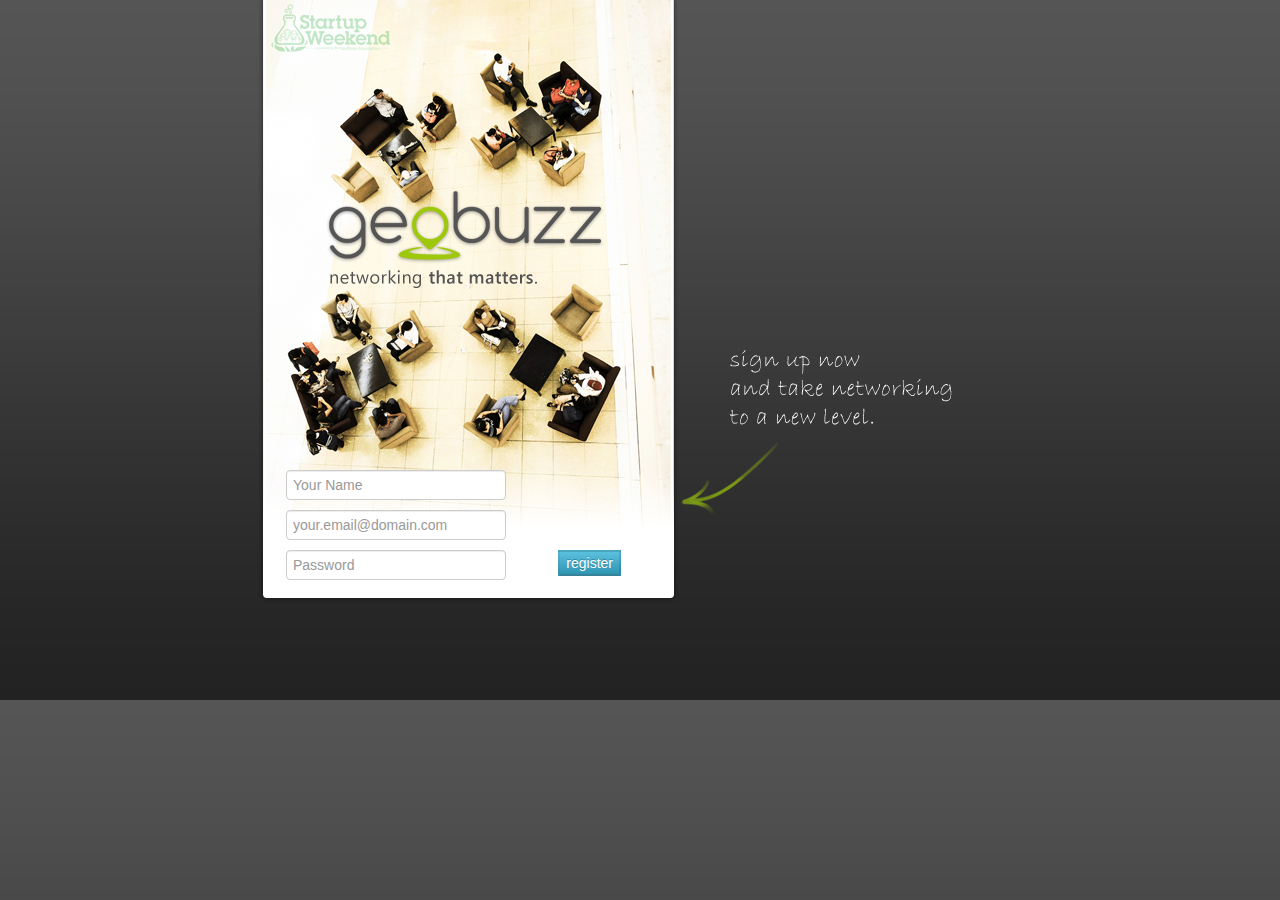
==== lp/index.html @ 6b66afb9 "new structure" ====
<!DOCTYPE html>
<!--[if lt IE 7]>      <html class="no-js lt-ie9 lt-ie8 lt-ie7"> <![endif]-->
<!--[if IE 7]>         <html class="no-js lt-ie9 lt-ie8"> <![endif]-->
<!--[if IE 8]>         <html class="no-js lt-ie9"> <![endif]-->
<!--[if gt IE 8]><!--> <html class="no-js"> <!--<![endif]-->
    <head>
        <meta charset="utf-8">
        <meta http-equiv="X-UA-Compatible" content="IE=edge,chrome=1">
        <title></title>
        <meta name="description" content="">
        <meta name="viewport" content="width=device-width">

        <!-- Place favicon.ico and apple-touch-icon.png in the root directory -->

        <link rel="stylesheet" href="css/normalize.css">
        <link rel="stylesheet" href="css/bootstrap.min.css">
        <link rel="stylesheet" href="css/landingpage.css">
        <script src="js/vendor/jquery-1.8.0.min.js"></script>
        <script src="//geobuzz.azure-mobile.net/client/MobileServices.Web-1.0.0.min.js"></script>
        <script src="js/vendor/modernizr-2.6.1.min.js"></script>
        <script src="js/vendor/bootstrap.min.js"></script>
        
    </head>
    <body>
        <!--[if lt IE 7]>
            <p class="chromeframe">You are using an outdated browser. <a href="http://browsehappy.com/">Upgrade your browser today</a> or <a href="http://www.google.com/chromeframe/?redirect=true">install Google Chrome Frame</a> to better experience this site.</p>
        <![endif]-->


        <div id="lp-background">
            <form method="POST" id="lp-form">
                <input type="text" id="lp-name" placeholder="Your Name" />
                <input type="email" id="lp-email" placeholder="your.email@domain.com" />
                <input type="password" id="lp-password" placeholder="Password" />
                <input type="button" id="lp-submit" value="register" class="btn-info" />
            </form>
        </div>
        <div id="lp-signup"></div>

        <script src="//ajax.googleapis.com/ajax/libs/jquery/1.8.0/jquery.min.js"></script>
        <script>window.jQuery || document.write('<script src="js/vendor/jquery-1.8.0.min.js"><\/script>')</script>

        <script src="js/register.js"></script>

        <!-- Google Analytics: change UA-XXXXX-X to be your site's ID. -->
        <script>
            var _gaq = [['_setAccount', 'UA-XXXXX-X'], ['_trackPageview']];
            (function(d, t) {
                var g = d.createElement(t), s = d.getElementsByTagName(t)[0];
                g.src = ('https:' == location.protocol ? '//ssl' : '//www') + '.google-analytics.com/ga.js';
                s.parentNode.insertBefore(g, s)
            }(document, 'script'));
        </script>
    </body>
</html>
---- lp/css/landingpage.css ----
/* 
    Document   : landingpage
    Created on : Mar 23, 2013, 4:40:08 PM
    Author     : Jens
    Description:
        Purpose of the stylesheet follows.
*/

body {
    background: url("../img/lp-body-bg.png") #222;
    
}

#wrapper {
    width:100%;
    height:100%;
}

#lp-background {
    background: url("../img/lp-background-2.png");
    width:425px;
    height:608px;
    position:relative;
    margin-left:20%;
    float:left;
    top:0;
}

#lp-form {
    position:absolute;
    top: 470px;
    left:30px;
}

#lp-submit {
    float: right;
    margin-right:60px;
}

#lp-signup {
    width: 273px;
    height:170px;
    background: url("../img/lp-signup.png");
    margin-top:350px;
    float:left;
}
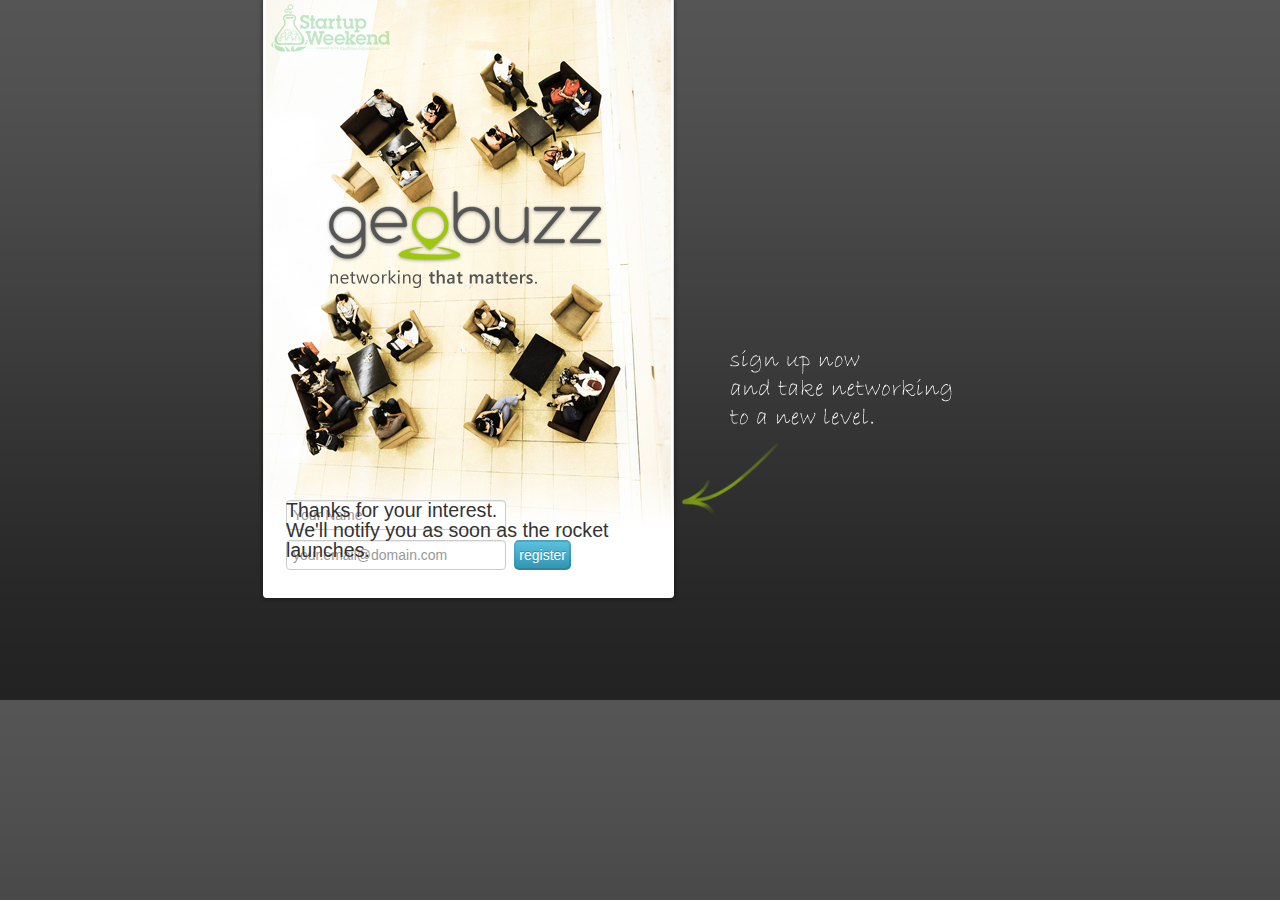
==== commit bbd68d1d: "lp-update" ====
--- a/lp/index.html
+++ b/lp/index.html
@@ -31,9 +31,9 @@
             <form method="POST" id="lp-form">
                 <input type="text" id="lp-name" placeholder="Your Name" />
                 <input type="email" id="lp-email" placeholder="your.email@domain.com" />
-                <input type="password" id="lp-password" placeholder="Password" />
                 <input type="button" id="lp-submit" value="register" class="btn-info" />
             </form>
+            <div id="lp-success">Thanks for your interest.<br>We'll notify you as soon as the rocket launches.</div>
         </div>
         <div id="lp-signup"></div>
 
--- a/lp/css/landingpage.css
+++ b/lp/css/landingpage.css
@@ -26,15 +26,21 @@
     top:0;
 }
 
-#lp-form {
+#lp-form, #lp-success {
     position:absolute;
-    top: 470px;
+    top: 500px;
     left:30px;
+}
+
+#lp-success {
+    font-size: 1.4em;
 }
 
 #lp-submit {
     float: right;
-    margin-right:60px;
+    padding:3px;
+    border-radius:5px;
+    margin-right:110px;
 }
 
 #lp-signup {
